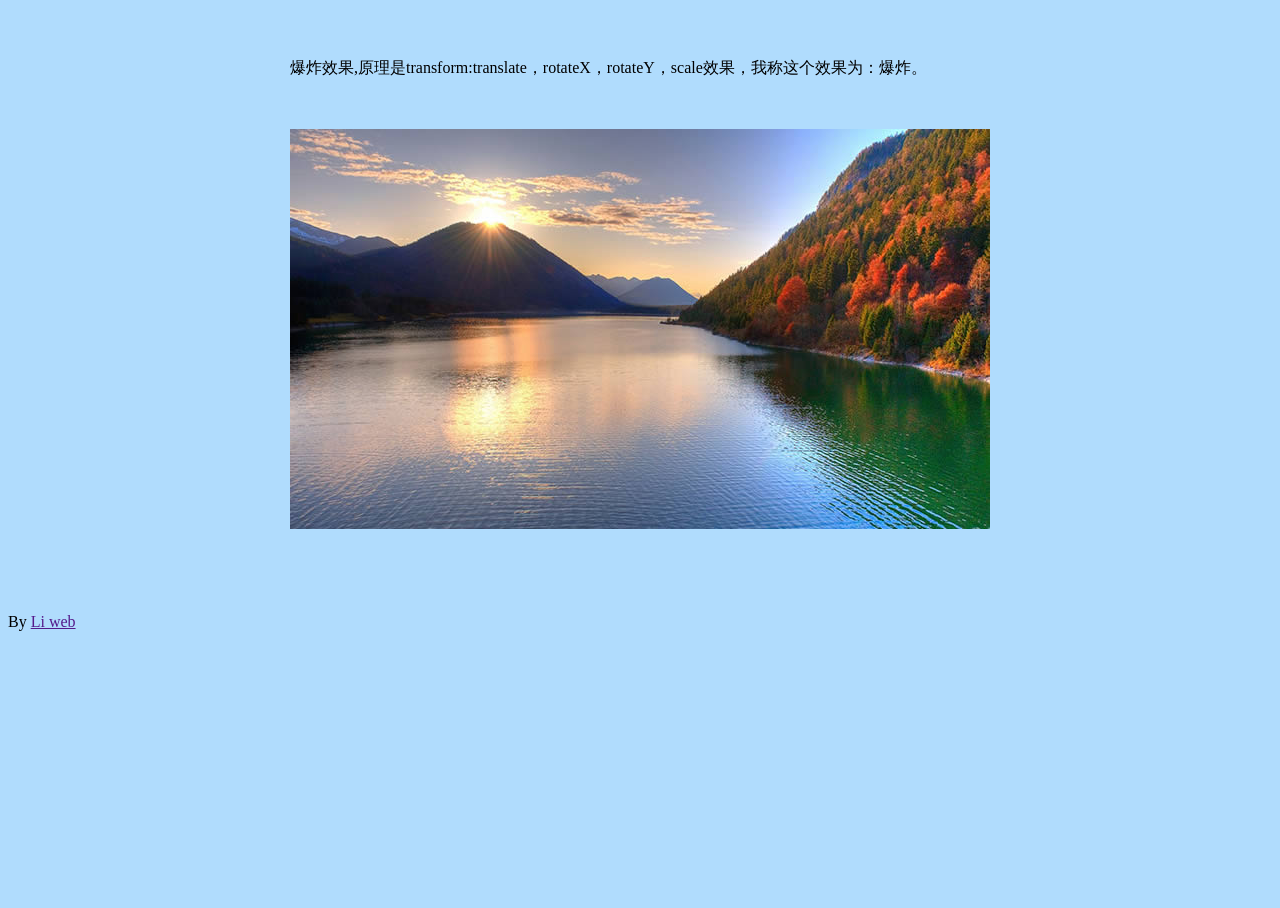
==== bomb.html @ 686d2dfc "bomb.html" ====
<!DOCTYPE html>
<html>
<head>
<meta charset="utf-8">
<meta name="author" content="Liwenhua" />
<title>爆炸效果</title>
<meta name="description" content="">
<meta name="keywords" content="">

		<style>
        html,body{
            height: 100%;
            overflow: hidden;
			background-color: #B0DCFD;
        }
        .box{
            width:700px;
            height:400px;
            background:url(images/ratate.img/1.jpg) no-repeat;
            margin: 50px auto;
            position: relative;
        }
        .box span{
            position: absolute;
            background: url(images/ratate.img/0.jpg) no-repeat;
        }
		.sl{ width:700px;
			margin:50px auto;}
    </style>
    <script>
        function rnd(n,m){
	return parseInt(Math.random()*(m-n))+n;
}
window.onload=function(){
	var oBox=document.querySelector('.box');
	var R=4;
	var C=7;
	for(var r=0;r<R;r++){
		for(var c=0;c<C;c++){
			var oSpan=document.createElement('span');
			oSpan.style.width=oBox.offsetWidth/C+'px';
			oSpan.style.height=oBox.offsetHeight/R+'px';
			
			oBox.appendChild(oSpan);
			
			oSpan.style.left=c*oSpan.offsetWidth+'px';
			oSpan.style.top=r*oSpan.offsetWidth+'px';
			oSpan.style.backgroundPosition='-'+c*oSpan.offsetWidth+'px -'+r*oSpan.offsetWidth+'px';
		}
	
	}
	
	
	var iNow=0;
	var aSpan=oBox.children;
	var bReady=true;
	oBox.onclick=function(){
		if(bReady==false)return;
		bReady=false;
		
		iNow++;
		for(var i=0;i<aSpan.length;i++){
			
			aSpan[i].style.transition="1s all linear";
			
			var x=aSpan[i].offsetLeft+aSpan[i].offsetWidth/2-oBox.offsetWidth/2;
			var y=aSpan[i].offsetTop+aSpan[i].offsetHeight/2-oBox.offsetHeight/2;
			
			
		   aSpan[i].style.transform='perspective(800px) translate('+x+'px,'+y+'px) rotateX('+rnd(-180,180)+'deg) rotateY('+rnd(-180,180)+'deg) scale(2)';
		   aSpan[i].style.opacity=0;
		};
		
		aSpan[0].addEventListener('transitionend',function(){
			oBox.style.backgroundImage='url(images/ratate.img/'+(iNow+1)%3+'.jpg)';
			bReady=true;
			for(var i=0; i<aSpan.length; i++){
				aSpan[i].style.transition='none';
				aSpan[i].style.transform='perspective(800px) translate(0px,0px) rotateX(0deg) rotateY(0deg) scale(1)';
				aSpan[i].style.opacity=1;

				aSpan[i].style.backgroundImage='url(images/ratate.img/'+iNow%3+'.jpg)';
			}
		},false);
		
	};
};
    </script>
</head>

<body>
<p class="sl">
	爆炸效果,原理是transform:translate，rotateX，rotateY，scale效果，我称这个效果为：爆炸。<br>
</p>
<div class="box"> </div>
<br>
<p class="copyright">By <a href="">Li web</a></p>
</body>
</html>
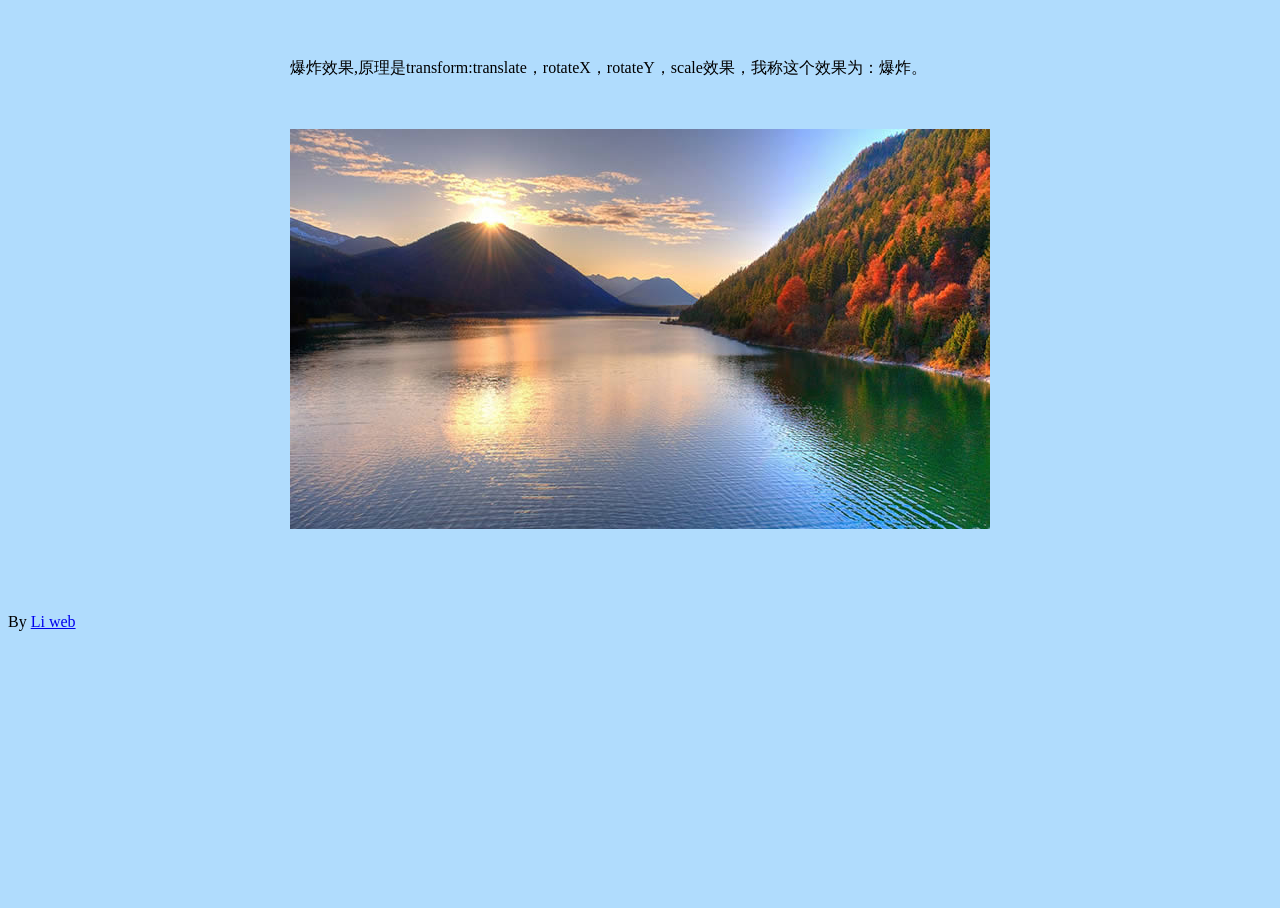
==== commit c4d3ece9: "change bomb.html" ====
--- a/bomb.html
+++ b/bomb.html
@@ -94,6 +94,6 @@
 </p>
 <div class="box"> </div>
 <br>
-<p class="copyright">By <a href="">Li web</a></p>
+<p class="copyright">By <a href="index.html">Li web</a></p>
 </body>
 </html>
